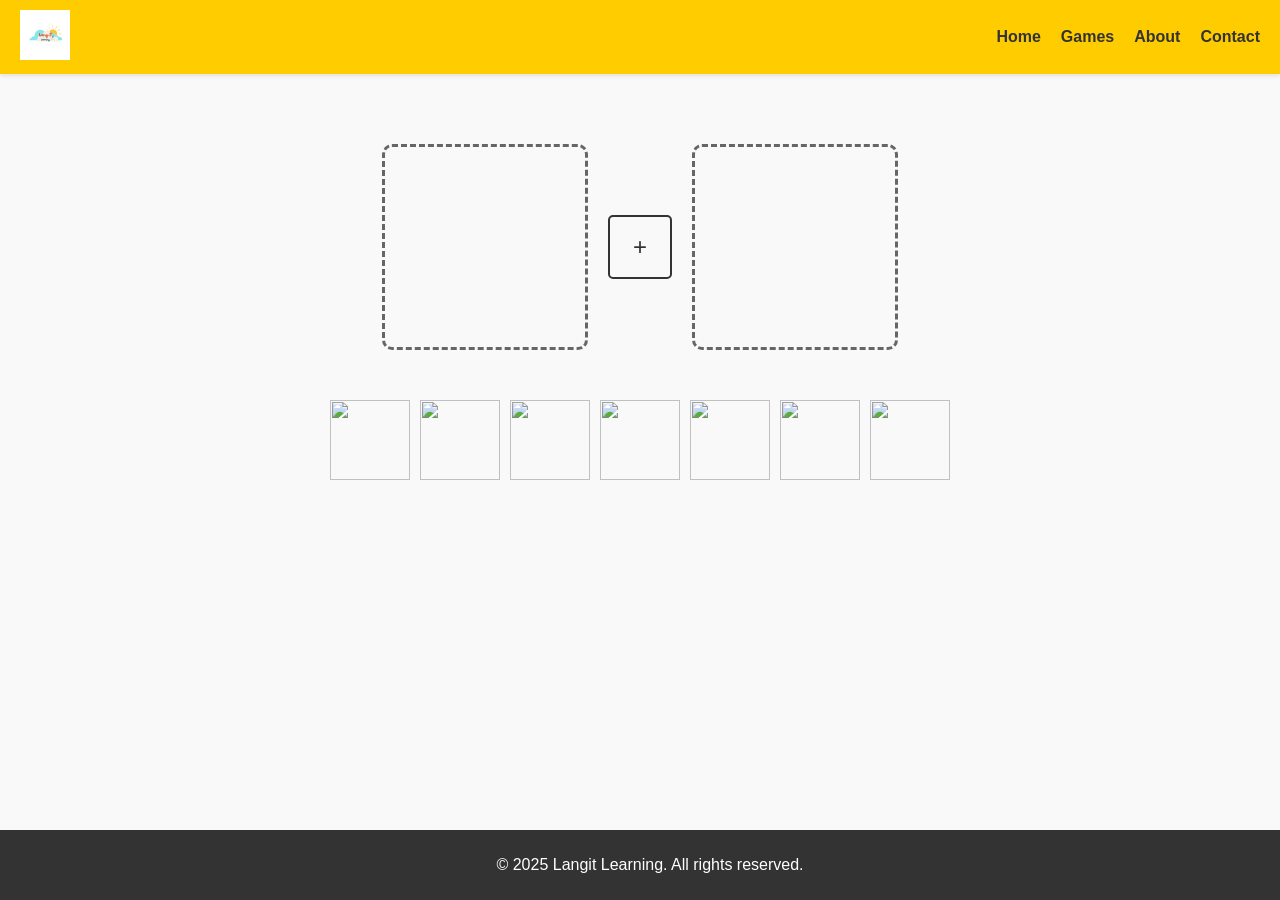
==== games/countmoney/countmoney.html @ d0789df8 "count money game UI wireframe is added" ====
<!DOCTYPE html>
<html lang="en">
<head>
  <meta charset="UTF-8">
  <meta name="viewport" content="width=device-width, initial-scale=1.0">
  <title>Langit Learning - Home</title>
  <link rel="stylesheet" href="../../css/main.css">
  <link rel="stylesheet" href="countmoney.css">
</head>
<body>
  <header>
    <div class="logo">
      <a href="../../index.html"><img src="../../assets/images/langitlearning-logo.png" alt="Langit Learning Logo"></a>
    </div>
    <nav>
      <ul>
        <li><a href="index.html">Home</a></li>
        <li class="dropdown">
          <a href="#">Games</a>
          <ul class="dropdown-content">
            <li><a href="./games/countmoney/countmoney.html">Counting Money</a></li>
          </ul>
        </li>
        <li><a href="about.html">About</a></li>
        <li><a href="contact.html">Contact</a></li>
      </ul>
    </nav>
  </header>

  <main>
        <div class="game-container">
        <div class="drop-zone" id="dropZone1"></div>
        
        <div class="operator-box" id="operatorBox">
            +
            <div class="operator-options" id="operatorOptions">
                <button onclick="selectOperator('+')">+</button>
                <button onclick="selectOperator('-')">-</button>
                <button onclick="selectOperator('*')">×</button>
            </div>
        </div>
        
        <div class="drop-zone" id="dropZone2"></div>
    </div>

    <div class="currency-pallet" id="currencyPallet">
        <!-- Currency images from Wikimedia Commons -->
        <img src="https://upload.wikimedia.org/wikipedia/commons/d/da/1cent.svg" class="currency-item" draggable="true" data-value="0.01">
        <img src="https://upload.wikimedia.org/wikipedia/commons/0/0e/5cents.svg" class="currency-item" draggable="true" data-value="0.05">
        <img src="https://upload.wikimedia.org/wikipedia/commons/8/8d/10cents.svg" class="currency-item" draggable="true" data-value="0.10">
        <img src="https://upload.wikimedia.org/wikipedia/commons/3/39/25cents.svg" class="currency-item" draggable="true" data-value="0.25">
        <img src="https://upload.wikimedia.org/wikipedia/commons/5/5f/1dollar.svg" class="currency-item" draggable="true" data-value="1.00">
        <img src="https://upload.wikimedia.org/wikipedia/commons/3/3c/5dollars.svg" class="currency-item" draggable="true" data-value="5.00">
        <img src="https://upload.wikimedia.org/wikipedia/commons/3/38/10dollars.svg" class="currency-item" draggable="true" data-value="10.00">
    </div>

    <div id="result"></div>

    <script>
        let selectedOperator = '+';
        let currentValues = { 1: null, 2: null };

        // Drag and Drop functionality
        document.querySelectorAll('.currency-item').forEach(item => {
            item.addEventListener('dragstart', handleDragStart);
        });

        document.querySelectorAll('.drop-zone').forEach(zone => {
            zone.addEventListener('dragover', handleDragOver);
            zone.addEventListener('drop', handleDrop);
            zone.addEventListener('dragenter', handleDragEnter);
            zone.addEventListener('dragleave', handleDragLeave);
        });

        // Operator selection
        document.getElementById('operatorBox').addEventListener('click', () => {
            document.getElementById('operatorOptions').style.display = 'flex';
        });

        function handleDragStart(e) {
            const value = e.target.dataset.value;
            e.dataTransfer.setData('text/plain', JSON.stringify({
                src: e.target.src,
                value: parseFloat(value)
            }));
        }

        function handleDragOver(e) {
            e.preventDefault();
        }

        function handleDragEnter(e) {
            e.target.style.borderColor = '#2ecc71';
        }

        function handleDragLeave(e) {
            e.target.style.borderColor = '#666';
        }

        function handleDrop(e) {
            e.preventDefault();
            const zoneId = e.target.id.replace('dropZone', '');
            const data = JSON.parse(e.dataTransfer.getData('text/plain'));
            
            // Clear previous content
            e.target.innerHTML = '';
            e.target.style.borderColor = '#666';
            
            // Create new image
            const img = new Image();
            img.src = data.src;
            img.style.width = '80px';
            e.target.appendChild(img);
            
            // Store value
            currentValues[zoneId] = data.value;
            calculateResult();
        }

        function selectOperator(operator) {
            selectedOperator = operator;
            document.getElementById('operatorBox').innerHTML = operator;
            document.getElementById('operatorOptions').style.display = 'none';
            calculateResult();
        }

        function calculateResult() {
            const [val1, val2] = [currentValues[1], currentValues[2]];
            if (!val1 || !val2) return;

            let result;
            switch(selectedOperator) {
                case '+': result = val1 + val2; break;
                case '-': result = val1 - val2; break;
                case '*': result = val1 * val2; break;
            }
            
            document.getElementById('result').textContent = 
                `$${val1.toFixed(2)} ${selectedOperator} $${val2.toFixed(2)} = $${result.toFixed(2)}`;
        }
    </script>
  </main>

  <footer>
    <p>&copy; 2025 Langit Learning. All rights reserved.</p>
  </footer>
</body>
</html>
---- css/main.css ----
/* General Styles */
body {
  font-family: 'Comic Sans MS', cursive, sans-serif;
  margin: 0;
  padding: 0;
  background-color: #f9f9f9;
  color: #333;
}

header {
  display: flex;
  justify-content: space-between;
  align-items: center;
  padding: 10px 20px;
  background-color: #ffcc00;
  box-shadow: 0 2px 4px rgba(0, 0, 0, 0.1);
}

.logo img {
  height: 50px;
}

nav ul {
  list-style: none;
  margin: 0;
  padding: 0;
  display: flex;
}

nav ul li {
  margin-left: 20px;
  position: relative;
}

nav ul li a {
  text-decoration: none;
  color: #333;
  font-weight: bold;
}

.dropdown-content {
  display: none;
  position: absolute;
  background-color: #fff;
  box-shadow: 0 4px 8px rgba(0, 0, 0, 0.1);
  z-index: 1;
}

.dropdown:hover .dropdown-content {
  display: block;
}

.dropdown-content li {
  padding: 10px;
}

main {
  padding: 20px;
  text-align: center;
}

.intro h1 {
  color: #ff6600;
  font-size: 2.5em;
}

.intro p {
  font-size: 1.2em;
  color: #555;
}

.game {
  margin-top: 30px;
}

.coins {
  display: flex;
  justify-content: center;
  gap: 10px;
  margin-top: 20px;
}

.coin {
  font-size: 2em;
  background: none;
  border: none;
  cursor: pointer;
}

footer {
  text-align: center;
  padding: 10px;
  background-color: #333;
  color: #fff;
  position: fixed;
  bottom: 0;
  width: 100%;
}
---- games/countmoney/countmoney.css ----
.game-container {
            display: flex;
            justify-content: center;
            align-items: center;
            gap: 20px;
            margin: 50px;
        }

        .drop-zone {
            width: 200px;
            height: 200px;
            border: 3px dashed #666;
            border-radius: 10px;
            display: flex;
            align-items: center;
            justify-content: center;
        }

        .operator-box {
            width: 60px;
            height: 60px;
            border: 2px solid #333;
            border-radius: 5px;
            cursor: pointer;
            display: flex;
            align-items: center;
            justify-content: center;
            font-size: 24px;
        }

        .currency-pallet {
            display: flex;
            gap: 10px;
            justify-content: center;
            margin-top: 50px;
        }

        .currency-item {
            width: 80px;
            height: 80px;
            cursor: grab;
        }

        .operator-options {
            position: absolute;
            background: white;
            border: 1px solid #ccc;
            padding: 10px;
            display: none;
        }

        .selected {
            background-color: #e0f0ff;
        }
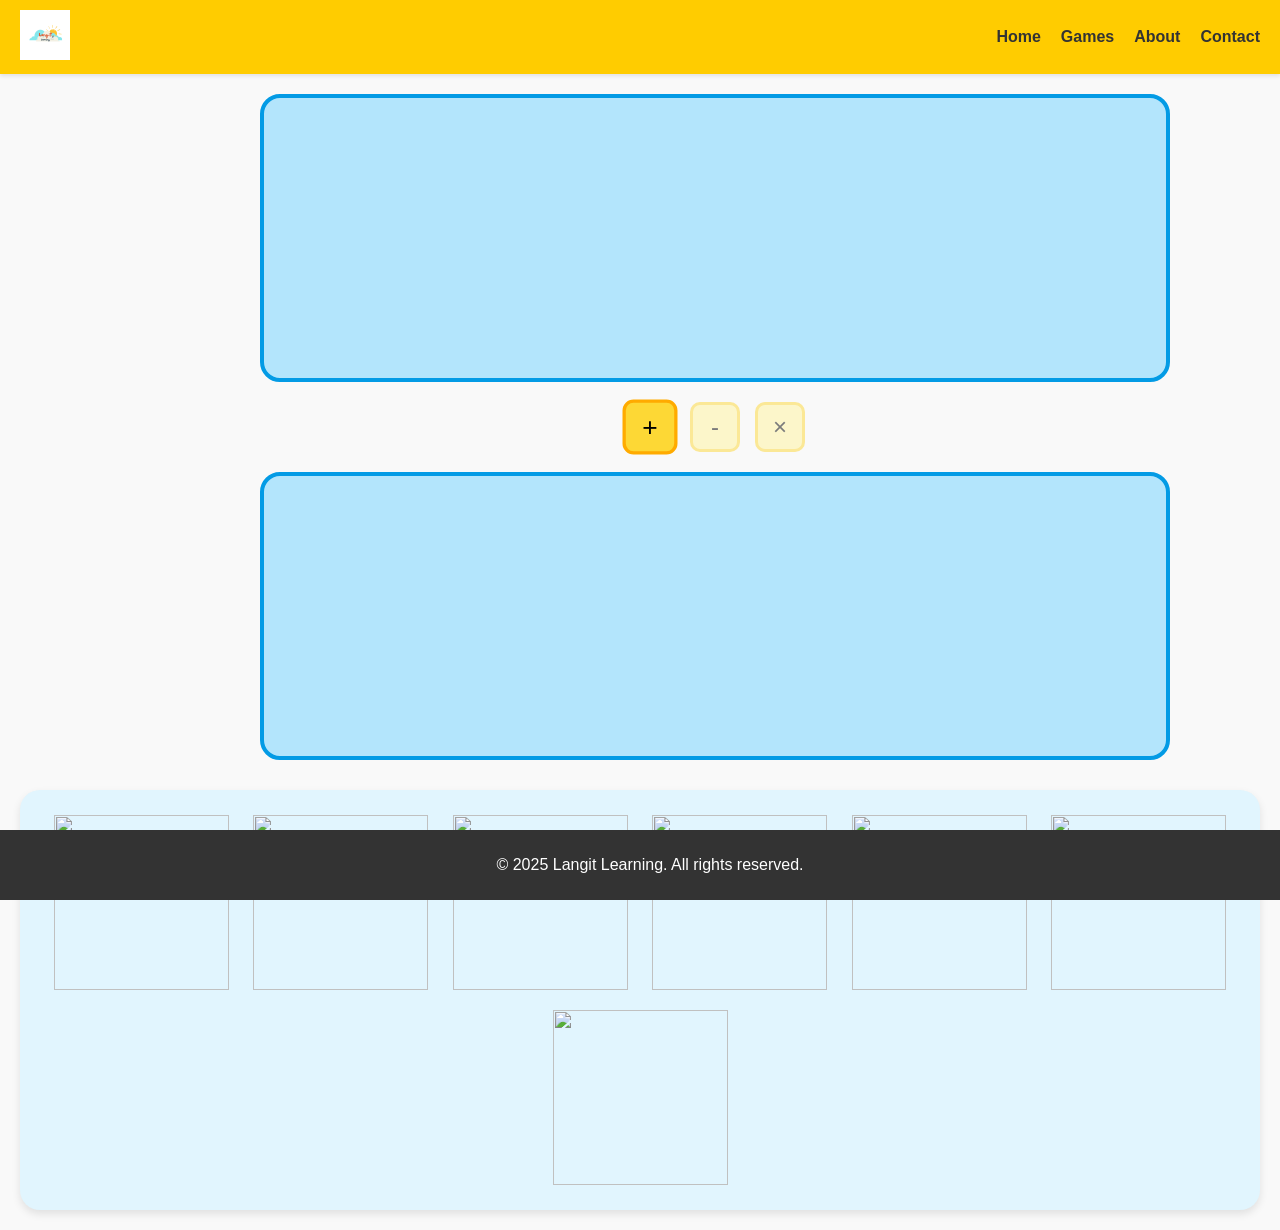
==== commit 8d18fb53: "added logic for image drag and drop for game" ====
--- a/games/countmoney/countmoney.html
+++ b/games/countmoney/countmoney.html
@@ -3,9 +3,10 @@
 <head>
   <meta charset="UTF-8">
   <meta name="viewport" content="width=device-width, initial-scale=1.0">
-  <title>Langit Learning - Home</title>
+  <title>Langit Learning - Counting Money</title>
   <link rel="stylesheet" href="../../css/main.css">
   <link rel="stylesheet" href="countmoney.css">
+
 </head>
 <body>
   <header>
@@ -28,116 +29,149 @@
   </header>
 
   <main>
-        <div class="game-container">
-        <div class="drop-zone" id="dropZone1"></div>
-        
-        <div class="operator-box" id="operatorBox">
-            +
-            <div class="operator-options" id="operatorOptions">
-                <button onclick="selectOperator('+')">+</button>
-                <button onclick="selectOperator('-')">-</button>
-                <button onclick="selectOperator('*')">×</button>
+    <div class="game-container">
+        <div class="vertical-drop-zones">
+            <div class="drop-zone" id="dropZone1"></div>
+            
+            <div class="operator-buttons">
+                <button class="operator-btn" onclick="selectOperator('+')">+</button>
+                <button class="operator-btn" onclick="selectOperator('-')">-</button>
+                <button class="operator-btn" onclick="selectOperator('×')">×</button>
             </div>
+            
+            <div class="drop-zone" id="dropZone2"></div>
         </div>
-        
-        <div class="drop-zone" id="dropZone2"></div>
     </div>
 
     <div class="currency-pallet" id="currencyPallet">
-        <!-- Currency images from Wikimedia Commons -->
-        <img src="https://upload.wikimedia.org/wikipedia/commons/d/da/1cent.svg" class="currency-item" draggable="true" data-value="0.01">
-        <img src="https://upload.wikimedia.org/wikipedia/commons/0/0e/5cents.svg" class="currency-item" draggable="true" data-value="0.05">
-        <img src="https://upload.wikimedia.org/wikipedia/commons/8/8d/10cents.svg" class="currency-item" draggable="true" data-value="0.10">
-        <img src="https://upload.wikimedia.org/wikipedia/commons/3/39/25cents.svg" class="currency-item" draggable="true" data-value="0.25">
-        <img src="https://upload.wikimedia.org/wikipedia/commons/5/5f/1dollar.svg" class="currency-item" draggable="true" data-value="1.00">
-        <img src="https://upload.wikimedia.org/wikipedia/commons/3/3c/5dollars.svg" class="currency-item" draggable="true" data-value="5.00">
-        <img src="https://upload.wikimedia.org/wikipedia/commons/3/38/10dollars.svg" class="currency-item" draggable="true" data-value="10.00">
+        <img src="https://www.svgrepo.com/download/501811/money.svg" class="currency-item" draggable="true" 
+             data-value="0.01" ondragstart="dragStart(event)">
+        <img src="https://www.svgrepo.com/download/501811/money.svg" class="currency-item" draggable="true" 
+             data-value="0.05" ondragstart="dragStart(event)">
+        <img src="https://www.svgrepo.com/download/501811/money.svg" class="currency-item" draggable="true" 
+             data-value="0.10" ondragstart="dragStart(event)">
+        <img src="https://www.svgrepo.com/download/501811/money.svg" class="currency-item" draggable="true" 
+             data-value="0.25" ondragstart="dragStart(event)">
+        <img src="https://www.svgrepo.com/download/501811/money.svg" class="currency-item" draggable="true" 
+             data-value="1.00" ondragstart="dragStart(event)">
+        <img src="https://www.svgrepo.com/download/501811/money.svg" class="currency-item" draggable="true" 
+             data-value="5.00" ondragstart="dragStart(event)">
+        <img src="https://www.svgrepo.com/download/501811/money.svg" class="currency-item" draggable="true" 
+             data-value="10.00" ondragstart="dragStart(event)">
     </div>
 
     <div id="result"></div>
 
     <script>
+        let currentValues = { 1: [], 2: [] };
         let selectedOperator = '+';
-        let currentValues = { 1: null, 2: null };
 
-        // Drag and Drop functionality
-        document.querySelectorAll('.currency-item').forEach(item => {
-            item.addEventListener('dragstart', handleDragStart);
-        });
-
-        document.querySelectorAll('.drop-zone').forEach(zone => {
-            zone.addEventListener('dragover', handleDragOver);
-            zone.addEventListener('drop', handleDrop);
-            zone.addEventListener('dragenter', handleDragEnter);
-            zone.addEventListener('dragleave', handleDragLeave);
-        });
-
-        // Operator selection
-        document.getElementById('operatorBox').addEventListener('click', () => {
-            document.getElementById('operatorOptions').style.display = 'flex';
-        });
-
-        function handleDragStart(e) {
-            const value = e.target.dataset.value;
-            e.dataTransfer.setData('text/plain', JSON.stringify({
-                src: e.target.src,
-                value: parseFloat(value)
-            }));
-        }
-
-        function handleDragOver(e) {
-            e.preventDefault();
-        }
-
-        function handleDragEnter(e) {
-            e.target.style.borderColor = '#2ecc71';
-        }
-
-        function handleDragLeave(e) {
-            e.target.style.borderColor = '#666';
-        }
-
-        function handleDrop(e) {
-            e.preventDefault();
-            const zoneId = e.target.id.replace('dropZone', '');
-            const data = JSON.parse(e.dataTransfer.getData('text/plain'));
-            
-            // Clear previous content
-            e.target.innerHTML = '';
-            e.target.style.borderColor = '#666';
-            
-            // Create new image
-            const img = new Image();
-            img.src = data.src;
-            img.style.width = '80px';
-            e.target.appendChild(img);
-            
-            // Store value
-            currentValues[zoneId] = data.value;
+        function selectOperator(operator) {
+            selectedOperator = operator;
+            document.querySelectorAll('.operator-btn').forEach(btn => {
+                btn.classList.toggle('selected', btn.textContent === operator);
+            });
             calculateResult();
         }
 
-        function selectOperator(operator) {
-            selectedOperator = operator;
-            document.getElementById('operatorBox').innerHTML = operator;
-            document.getElementById('operatorOptions').style.display = 'none';
+        function dragStart(e) {
+    const data = {
+        src: e.target.src,
+        value: parseFloat(e.target.dataset.value),
+        isMove: false // Explicitly mark as not a move
+    };
+    e.dataTransfer.setData('text/plain', JSON.stringify(data));
+    e.target.classList.add('dragging'); // Optional visual feedback
+}
+
+document.querySelectorAll('.currency-item').forEach(item => {
+    item.addEventListener('dragend', () => item.classList.remove('dragging'));
+});
+
+        function handleDrop(e) {
+        e.preventDefault();
+        const dataText = e.dataTransfer.getData('text/plain');
+        if (!dataText) return;
+        const data = JSON.parse(dataText);
+        const targetZoneId = e.target.id.replace('dropZone', '');
+
+        if (data.isMove) {
+            // Move item between zones
+            const originalZone = document.getElementById(`dropZone${data.originalZoneId}`);
+            originalZone.removeChild(data.element);
+            currentValues[data.originalZoneId] = currentValues[data.originalZoneId].filter(val => val !== data.value);
+            e.target.appendChild(data.element);
+            currentValues[targetZoneId].push(data.value);
+            calculateResult();
+        } else {
+            // Add new item from pallet
+            if (currentValues[targetZoneId].length >= 6) return;
+
+            const img = new Image();
+            img.src = data.src;
+            img.dataset.value = data.value; // Store value
+            img.style.cursor = 'pointer';
+            img.title = "Click to remove";
+            img.onclick = () => removeCurrency(img, targetZoneId);
+            img.draggable = true; // Enable dragging from drop zone
+
+            // Dragstart handler for moving
+            img.addEventListener('dragstart', function(e) {
+                const originalZoneId = this.closest('.drop-zone').id.replace('dropZone', '');
+                const moveData = {
+                    isMove: true,
+                    originalZoneId: originalZoneId,
+                    value: parseFloat(this.dataset.value),
+                    element: this
+                };
+                e.dataTransfer.setData('text/plain', JSON.stringify(moveData));
+            });
+
+            // Dragend handler for deletion
+            img.addEventListener('dragend', function(e) {
+                if (e.dataTransfer.dropEffect === 'none') {
+                    const originalZoneId = this.closest('.drop-zone')?.id.replace('dropZone', '');
+                    if (originalZoneId) removeCurrency(this, originalZoneId);
+                }
+            });
+
+            e.target.appendChild(img);
+            currentValues[targetZoneId].push(data.value);
+            calculateResult();
+        }
+    }
+
+        function removeCurrency(imgElement, zoneId) {
+            const zone = document.getElementById(`dropZone${zoneId}`);
+            const index = Array.from(zone.children).indexOf(imgElement);
+            currentValues[zoneId].splice(index, 1);
+            zone.removeChild(imgElement);
             calculateResult();
         }
 
         function calculateResult() {
-            const [val1, val2] = [currentValues[1], currentValues[2]];
-            if (!val1 || !val2) return;
-
+            const sum1 = currentValues[1].reduce((a, b) => a + b, 0);
+            const sum2 = currentValues[2].reduce((a, b) => a + b, 0);
+            
             let result;
             switch(selectedOperator) {
-                case '+': result = val1 + val2; break;
-                case '-': result = val1 - val2; break;
-                case '*': result = val1 * val2; break;
+                case '+': result = sum1 + sum2; break;
+                case '-': result = sum1 - sum2; break;
+                case '×': result = sum1 * sum2; break;
             }
             
             document.getElementById('result').textContent = 
-                `$${val1.toFixed(2)} ${selectedOperator} $${val2.toFixed(2)} = $${result.toFixed(2)}`;
+                `$${sum1.toFixed(2)} ${selectedOperator} $${sum2.toFixed(2)} = $${result.toFixed(2)}`;
         }
+
+        // Initialize event listeners for drop zones
+        document.querySelectorAll('.drop-zone').forEach(zone => {
+            zone.ondragover = e => e.preventDefault();
+            zone.ondrop = handleDrop;
+        });
+
+        // Set initial operator selection
+        document.querySelector('.operator-btn').classList.add('selected');
     </script>
   </main>
 
--- a/games/countmoney/countmoney.css
+++ b/games/countmoney/countmoney.css
@@ -1,56 +1,94 @@
+.game-container {
+    flex-direction: column;
+    gap: 30px;
+    margin-left: 150px;
+    padding-bottom: 30px;
+}
 
-        .game-container {
-            display: flex;
-            justify-content: center;
-            align-items: center;
-            gap: 20px;
-            margin: 50px;
-        }
+.vertical-drop-zones {
+    display: flex;
+    flex-direction: column;
+    align-items: center;
+    //gap: 30px;
+}
 
-        .drop-zone {
-            width: 200px;
-            height: 200px;
-            border: 3px dashed #666;
-            border-radius: 10px;
-            display: flex;
-            align-items: center;
-            justify-content: center;
-        }
+.drop-zone {
+      width: 80%;
+      height: 250px; /* Increased height */
+      background-color: #b3e5fc;
+      border: 4px solid #039be5;
+      border-radius: 20px; /* Rounded edges */
+      display: grid;
+      grid-template-columns: repeat(2, 1fr); /* 2 columns */
+      grid-auto-rows: 100px; /* Row height */
+      gap: 15px; /* Space between items */
+      padding: 15px;
+      overflow-y: auto; /* Scroll if too many items */
+    }
+    .drop-zone img {
+      width: 100% !important;
+      height: 100% !important;
+      object-fit: contain; /* Keep aspect ratio */
+      padding: 8px;
+      transition: all 0.3s ease;
+      //background: white;
+      //border-radius: 10px;
+      //box-shadow: 0 2px 4px rgba(0,0,0,0.1);
+    }
+    .drop-zone img.dragging {
+    opacity: 0.5;
+}
 
-        .operator-box {
-            width: 60px;
-            height: 60px;
-            border: 2px solid #333;
-            border-radius: 5px;
-            cursor: pointer;
-            display: flex;
-            align-items: center;
-            justify-content: center;
-            font-size: 24px;
-        }
+.operator-box {
+    width: 100px;
+    height: 100px;
+    font-size: 50px;
+    background-color: #fff59d;
+    border: 4px solid #fdd835;
+    z-index: 1;
+}
 
-        .currency-pallet {
-            display: flex;
-            gap: 10px;
-            justify-content: center;
-            margin-top: 50px;
-        }
+.currency-pallet {
+    background: #e1f5fe;
+    border-radius: 20px;
+    padding: 15px;
+    box-shadow: 0 4px 8px rgba(0,0,0,0.1);
+}
 
-        .currency-item {
-            width: 80px;
-            height: 80px;
-            cursor: grab;
-        }
+.currency-item {
+      width: 175px; /* Slightly larger in pallet */
+      height: 175px;
+      margin: 10px;
+      transition: all 0.3s ease;
+    }
 
-        .operator-options {
-            position: absolute;
-            background: white;
-            border: 1px solid #ccc;
-            padding: 10px;
-            display: none;
-        }
+.currency-item:hover {
+    transform: scale(1.1);
+}
 
-        .selected {
-            background-color: #e0f0ff;
-        }
-    +.operator-buttons {
+    display: flex;
+    gap: 15px;
+    margin: 20px 0;
+}
+
+.operator-btn {
+    width: 50px;
+    height: 50px;
+    font-size: 24px;
+    border: 3px solid #fdd835;
+    background-color: #fff59d;
+    border-radius: 10px;
+    cursor: pointer;
+    transition: all 0.3s ease;
+}
+
+.operator-btn.selected {
+    background-color: #fdd835;
+    border-color: #ffab00;
+    transform: scale(1.1);
+}
+
+.operator-btn:not(.selected) {
+    opacity: 0.5;
+}
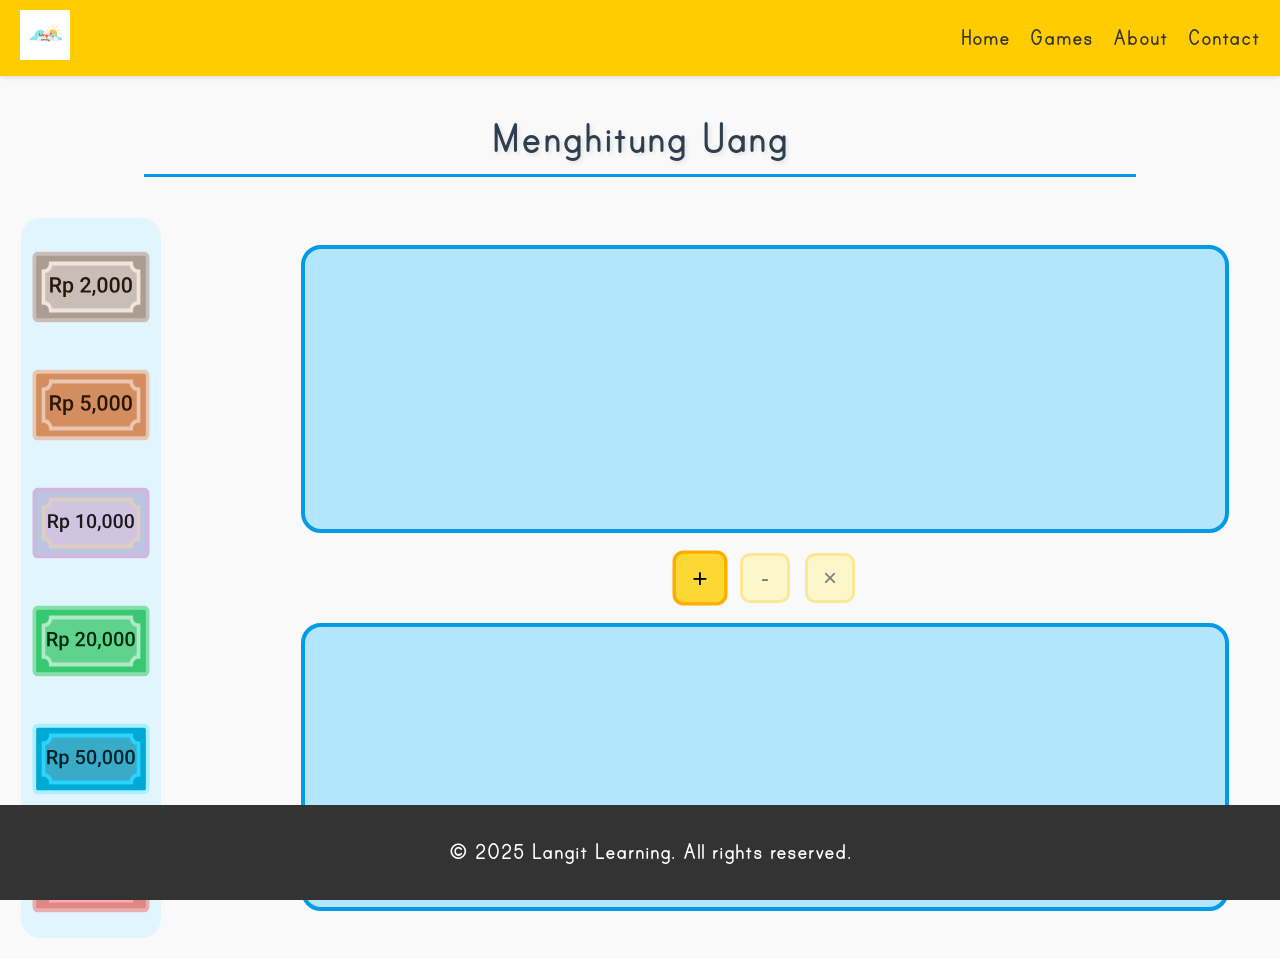
==== commit 575ed47b: "added indonesian note svg files and modified the css" ====
--- a/games/countmoney/countmoney.html
+++ b/games/countmoney/countmoney.html
@@ -29,36 +29,50 @@
   </header>
 
   <main>
+      <h1 class="game-title">Menghitung Uang</h1>
+      <table class="main-table">
+    <tr>
+      <!-- Currency Pallet Column -->
+      <td class="currency-pallet-container">
+            <div class="currency-pallet" id="currencyPallet">
+        <img src="./assets/currency/rp2000.svg" class="currency-item" draggable="true"
+             data-value="2000" ondragstart="dragStart(event)">
+        <img src="./assets/currency/rp5000.svg" class="currency-item" draggable="true"
+             data-value="5000" ondragstart="dragStart(event)">
+        <img src="./assets/currency/rp10000.svg" class="currency-item" draggable="true"
+             data-value="10000" ondragstart="dragStart(event)">
+        <img src="./assets/currency/rp20000.svg" class="currency-item" draggable="true"
+             data-value="20000" ondragstart="dragStart(event)">
+        <img src="./assets/currency/rp50000.svg" class="currency-item" draggable="true"
+             data-value="50000" ondragstart="dragStart(event)">
+        <img src="./assets/currency/rp100000.svg" class="currency-item" draggable="true"
+             data-value="100000" ondragstart="dragStart(event)">
+    </div>
+      </td>
+
+      <!-- Game Container Column -->
+      <td class="game-container-wrapper">
+
     <div class="game-container">
         <div class="vertical-drop-zones">
             <div class="drop-zone" id="dropZone1"></div>
-            
+
             <div class="operator-buttons">
                 <button class="operator-btn" onclick="selectOperator('+')">+</button>
                 <button class="operator-btn" onclick="selectOperator('-')">-</button>
                 <button class="operator-btn" onclick="selectOperator('×')">×</button>
             </div>
-            
+
             <div class="drop-zone" id="dropZone2"></div>
         </div>
     </div>
+      </td>
+    </tr>
+  </table>
 
-    <div class="currency-pallet" id="currencyPallet">
-        <img src="https://www.svgrepo.com/download/501811/money.svg" class="currency-item" draggable="true" 
-             data-value="0.01" ondragstart="dragStart(event)">
-        <img src="https://www.svgrepo.com/download/501811/money.svg" class="currency-item" draggable="true" 
-             data-value="0.05" ondragstart="dragStart(event)">
-        <img src="https://www.svgrepo.com/download/501811/money.svg" class="currency-item" draggable="true" 
-             data-value="0.10" ondragstart="dragStart(event)">
-        <img src="https://www.svgrepo.com/download/501811/money.svg" class="currency-item" draggable="true" 
-             data-value="0.25" ondragstart="dragStart(event)">
-        <img src="https://www.svgrepo.com/download/501811/money.svg" class="currency-item" draggable="true" 
-             data-value="1.00" ondragstart="dragStart(event)">
-        <img src="https://www.svgrepo.com/download/501811/money.svg" class="currency-item" draggable="true" 
-             data-value="5.00" ondragstart="dragStart(event)">
-        <img src="https://www.svgrepo.com/download/501811/money.svg" class="currency-item" draggable="true" 
-             data-value="10.00" ondragstart="dragStart(event)">
-    </div>
+
+
+
 
     <div id="result"></div>
 
@@ -179,4 +193,4 @@
     <p>&copy; 2025 Langit Learning. All rights reserved.</p>
   </footer>
 </body>
-</html>+</html>
--- a/css/main.css
+++ b/css/main.css
@@ -1,6 +1,20 @@
 /* General Styles */
+@font-face {
+  font-family: 'PrintClearly';
+  src: url('../assets/fonts/PrintClearly.otf') format('opentype');
+  font-weight: normal;
+  font-style: normal;
+}
+
+@font-face {
+  font-family: 'PrintBold';
+  src: url('../assets/fonts/PrintBold.otf') format('opentype');
+  font-weight: bold;
+  font-style: normal;
+}
 body {
-  font-family: 'Comic Sans MS', cursive, sans-serif;
+  font-family: 'PrintBold';
+  font-size: 25px;
   margin: 0;
   padding: 0;
   background-color: #f9f9f9;
@@ -95,4 +109,4 @@
   position: fixed;
   bottom: 0;
   width: 100%;
-}+}
--- a/games/countmoney/countmoney.css
+++ b/games/countmoney/countmoney.css
@@ -1,19 +1,34 @@
-.game-container {
-    flex-direction: column;
+.main-content {
+    display: flex;
+    flex-direction: row; /* Explicit row layout */
     gap: 30px;
-    margin-left: 150px;
-    padding-bottom: 30px;
+    padding: 20px;
+    height: calc(100vh - 150px); /* Adjust based on your header/footer */
 }
 
-.vertical-drop-zones {
-    display: flex;
-    flex-direction: column;
-    align-items: center;
-    //gap: 30px;
+.game-title {
+    font-family: 'PrintBold', sans-serif;
+    font-size: 3rem;
+    text-align: center;
+    color: #2c3e50;
+    margin: 20px 0 40px;
+    text-shadow: 2px 2px 4px rgba(0,0,0,0.1);
+    padding-bottom: 10px;
+    border-bottom: 3px solid #039be5;
+    width: 80%;
+    margin-left: auto;
+    margin-right: auto;
+}
+
+
+.main-table {
+    width: 100% !important;
+    border-collapse: collapse;
+    table-layout: fixed;
 }
 
 .drop-zone {
-      width: 80%;
+      width: 90%;
       height: 250px; /* Increased height */
       background-color: #b3e5fc;
       border: 4px solid #039be5;
@@ -24,7 +39,7 @@
       gap: 15px; /* Space between items */
       padding: 15px;
       overflow-y: auto; /* Scroll if too many items */
-    }
+}
     .drop-zone img {
       width: 100% !important;
       height: 100% !important;
@@ -48,11 +63,30 @@
     z-index: 1;
 }
 
+.currency-pallet-container {
+    width: 20%;
+}
+
+
 .currency-pallet {
+    height: 700px;
+    width: 120px; /* Narrow width */
+    overflow-y: auto;
+    display: flex;
+    flex-direction: column;
+    align-items: center;
+    padding: 10px;
     background: #e1f5fe;
     border-radius: 20px;
-    padding: 15px;
-    box-shadow: 0 4px 8px rgba(0,0,0,0.1);
+    flex-shrink: 0; /* Prevent shrinking */
+    position: sticky;
+    left: 0;
+}
+
+.currency-pallet img {
+    width: 120px !important;
+    height: 120px !important;
+    margin: -1px 0;
 }
 
 .currency-item {
@@ -64,6 +98,20 @@
 
 .currency-item:hover {
     transform: scale(1.1);
+}
+
+.game-container {
+    flex: 1; /* Take remaining space */
+    display: flex;
+    flex-direction: column;
+    min-width: 500px; /* Minimum width for game area */
+}
+
+.vertical-drop-zones {
+    display: flex;
+    flex-direction: column;
+    align-items: center;
+    //gap: 30px;
 }
 
 .operator-buttons {
@@ -91,4 +139,4 @@
 
 .operator-btn:not(.selected) {
     opacity: 0.5;
-}+}
